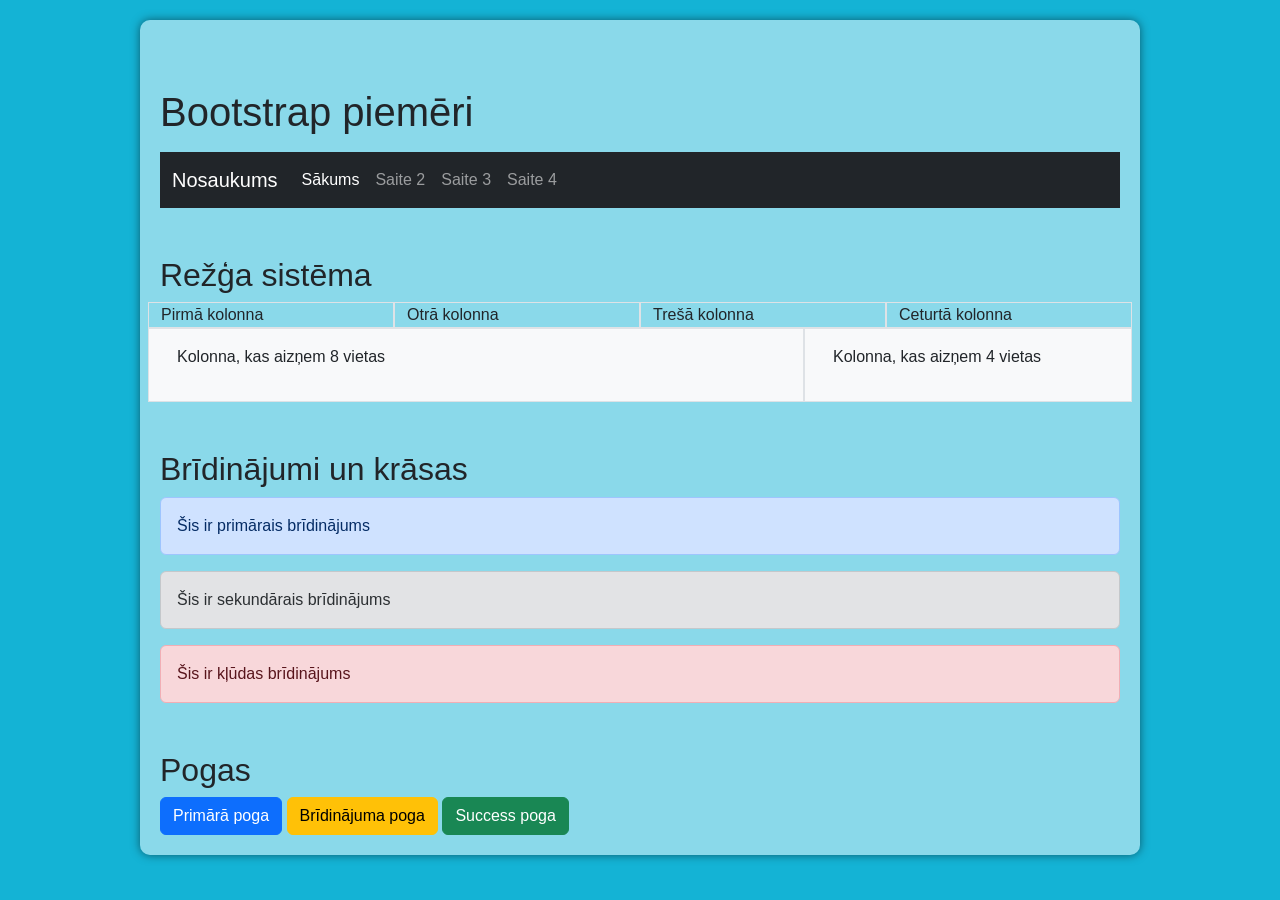
==== bootstrap.html @ efb3b798 "initial commit" ====
<!DOCTYPE html>
<html lang="en">
<head>
    <meta charset="UTF-8">
    <meta name="viewport" content="width=device-width, initial-scale=1.0">
    <title>Bootstrap piemēri</title>

    <!-- Bootstrap CSS fails -->
    <link href="https://cdn.jsdelivr.net/npm/bootstrap@5.3.3/dist/css/bootstrap.min.css" rel="stylesheet" integrity="sha384-QWTKZyjpPEjISv5WaRU9OFeRpok6YctnYmDr5pNlyT2bRjXh0JMhjY6hW+ALEwIH" crossorigin="anonymous">

    <!-- Sevis rakstīts CSS -->
    <link rel="stylesheet" href="stils.css" type="text/css">
</head>
<body>
    <div class="container"> <!-- Elements ar container klasi palīdzēs nodrošināt responsivitāti -->
        <h1 class="mt-5">Bootstrap piemēri</h1> <!-- mt-5 - margin-top: 3rem;  1rem = 16px -->

        <!-- Navigācijas piemērs -->
        <nav class="navbar navbar-expand-lg navbar-dark bg-dark mt-3">
            <div class="container-fluid">
                <a class="navbar-brand" href="#">Nosaukums</a>
                <!-- Poga navigācijai mazākos ekrānos -->
                <button class="navbar-toggler" type="button" data-bs-toggle="collapse" data-bs-target="#navbarNav" aria-controls="navbarNav" aria-expanded="false" aria-label="Toggle navigation" role="button">
                    <span class="navbar-toggler-icon"></span>
                </button>
                <!-- Navigācijas pogas -->
                 <div class="collapse navbar-collapse" id="navbarNav">
                    <ul class="navbar-nav">
                        <li class="nav-item">
                            <a class="nav-link active" href="#">Sākums</a>
                        </li>
                        <li class="nav-item">
                            <a class="nav-link" href="#">Saite 2</a>
                        </li>
                        <li class="nav-item">
                            <a class="nav-link" href="#">Saite 3</a>
                        </li>
                        <li class="nav-item">
                            <a class="nav-link" href="#">Saite 4</a>
                        </li>
                    </ul>
                 </div>
            </div>
        </nav>

        <!-- Režģa (grid) sistēma -->
        <h2 class="mt-5">Režģa sistēma</h2>
        <!-- Visa lapa sastāv no it kā rūtota režģa. Rindu skaits - cik vajadzīgs. Kolonnu skaits vienā rindā maksimums 12.
        Izveidojam rindu, kurā ievietojam kolonnas un kolonnās saturu. 
        -->
        <div class="row">
            <div class="col-sm border">
                Pirmā kolonna
            </div>
            <div class="col-sm border">
                Otrā kolonna
            </div>
            <div class="col-md border">
                Trešā kolonna
            </div>
            <div class="col-lg border">
                Ceturtā kolonna
            </div>
        </div>
        <div class="row bg-light">
            <div class="col-md-8 border">
                <p class="p-3">Kolonna, kas aizņem 8 vietas</p>
            </div>
            <div class="col-md-4 border">
                <p class="p-3">Kolonna, kas aizņem 4 vietas</p>
            </div>
        </div>

        <!-- Brīdinājumi un krāsas -->
         <h2 class="mt-5">Brīdinājumi un krāsas</h2>
         <div class="alert alert-primary" role="alert">Šis ir primārais brīdinājums</div>
         <div class="alert alert-secondary" role="alert">Šis ir sekundārais brīdinājums</div>
         <div class="alert alert-danger" role="alert">Šis ir kļūdas brīdinājums</div>

         <!-- Pogas -->
        <h2 class="mt-5">Pogas</h2>
        <button type="button" class="btn btn-primary">Primārā poga</button>
        <button type="button" class="btn btn-warning">Brīdinājuma poga</button>
        <button type="button" class="btn btn-success">Success poga</button>

    </div>

    <!-- Bootstrap JavaScript fails -->
    <script src="https://cdn.jsdelivr.net/npm/bootstrap@5.3.3/dist/js/bootstrap.bundle.min.js" integrity="sha384-YvpcrYf0tY3lHB60NNkmXc5s9fDVZLESaAA55NDzOxhy9GkcIdslK1eN7N6jIeHz" crossorigin="anonymous"></script>
</body>
</html>
---- stils.css ----
/* Komentārs
CSS
failā
*/

/* Lapas kopējais izskats */
body { /* Selektors - norāda, kādu elementu apstrādāt. Šajā gadījumā - <body> tagu */
    font-family: Arial, sans-serif;
    background-color: #14b3d5; /*fonta krāsa*/
    margin: auto; /* Apmale ap elementu. automātiski centrē lapu */
    /* margin: augša pa labi apakša pa kreisi;
    margin: 10px 20px 30px 40px; */
    width: 80%;
    min-width: 200px; /* Elementa (šoreiz lapas) minimālais platums */
    max-width: 1000px;  /* Elementa (šoreiz lapas) maksimālais platums */
    
}

/* KLASES 
Klases ļauj izmantot vienu stilu vairākiem elementiem, neatkarīgi no elementa veida un tā atrašanās vietas lapā. 

Klases drīkst atkārtoties viena faila ietvaros vairākiem elementiem.
Klases var kombinēt - vienam elementam var būt vairākas klases.
Klašu nosaukumos drīkst izmantot tikai burtus, ciparus, domuzīmes un defises, un nosaukumi drīkst sastāvēt arī tikai no skaitļiem. 
*/

.container {
    background-color: rgba(255, 255, 255, 0.5); /* fona krāsa ar caurspīdīgumu */
    padding: 20px; /* iekšējā atstarpe */
    border-radius: 10px; /* elementa malu noapaļošana */
    margin-top: 20px; /* atstarpe no augšas */
    margin-bottom: 10px; /* atstarpe no apakšas */
    box-shadow: 0 0 10px rgba(0, 0, 0, 0.5); /* ēnas efekts */
    /* box-shadow: horizontālā nobīde pa x asi, vertikālā nobīde pa y asi, izplūdes attālums, ēnas krāsa */
}

/* Horizontāla un vertikāla navigācija no sarakstiem */

.nav-horizontal, .nav-vertical { /*apstrādā divus elementus vienlaicīgi*/
    list-style-type: none; /* noņem saraksta punktus */
    padding: 0; /* iekšējā atstarpe */
    margin: 0; /* atstarpe no augšas un apakšas */
    overflow: hidden; /* parāda tikai to, kas ietilpst elementā 
    Ja fons/saturs neietilps dotajā vietā, tad lieko daļu paslēpj. Reizēm tas novērš problēmas arī ar elementu pārklāšanos. */
}

.nav-horizontal li { /* apstrādā saraksta elementus */
    float: left; /* elementi novietoti viens blakus otram */
    margin-right: 10px; /* atstarpe no labās puses */
}

.nav-horizontal a, .nav-vertical a { /* apstrādā saites */
    display: block; /* saites tiek attēlotas kā bloki */
    text-decoration: none; /* noņem saites apzīmējumu */
    color: #265335; /* fonta krāsa */
    padding: 8px 16px; /* iApmales ap saturu - šoreiz izveidos "pogas" */
    background-color: #70ca8e;
}

.nav-horizontal a:hover, .nav-vertical a:hover { /* saites stāvoklis, kad uz tām ir novirzīts peles kursors */
    background-color: #265335; /* fona krāsa */
    color: #fff; /* fonta krāsa */
}

/* Vairāku klašu izmantošana vienam elementam.
Ja vairākām klasēm ir vienādas īpašības, tad pēdējā HTML izsauktā klase ņems virsroku.*/
.apmale {
    border: 5px dashed #ea021b ; /* apmales biezums, tips un krāsa */
}

.fons {
background: #87cdb5;
}
.atstarpe {
padding: 40px;
}

/* ID - unikāls elementa identifikators (apzīmējums), kas konkrētajā HTML/PHP dokumentā parādās tikai vienreiz.

ID nedrīkst atkārtoties viena faila ietvaros.
ID nedrīkst sākties ar ciparu.
ID nedrīkst saturēt atstarpes un speciāos simbolus, izņemot apakšsvītru un defisi. */

#footer { /* #nosaukums - # apzīmē, ka ir ID */
    background: url("https://img.freepik.com/free-vector/hand-painted-watercolor-pastel-sky-background_23-2148902771.jpg");
    padding: 50px 20px;
    background-size: cover; /* fona attēla izmēra pielāgošana */
    /* background-size: cover; izmaina fona attēla izmēru - šoreiz pārklāj visu fonu (samazina vai palielina visu attēlu) */
    /* background-repeat: no-repeat; /* attēls netiks atkārtots */
    background-repeat: no-repeat; /* Fona attēla atkārtojums */
    background-position: center; /* Fona attēla pozīcija */

}

/* Responsivitāte - lapas pielāgošana dažādām ierīcēm un to ekrāna izmēriem. 
Pamatā visur responsivitātei ir flex-box */

.flex-container {
padding: 20px;
background-color: #4e8561;
border-radius: 8px;
box-shadow: 0 0 10px rgba(0, 0, 0, 0.5);
display: flex;
flex-flow: row wrap;
justify-content: space-around;
}

.flex-item {
background-color: #80d398;
padding: 10px;
margin: 10px;
border-radius: 8px;
text-align: center;
width: 100px;
}

/* Teksta fona maiņa
1.variants - izmantojot 
*/

/* 1. variants - izmantojot klases */
.bungee-regular {
    font-family: 'Bungee', sans-serif; /* fonta ģimene */
    font-weight: 400; /* fonta biezums */
    font-style: normal; /* fonta stils */
 }

 /* 2. variants */
 @font-face {
    font-family: 'StyleScript';
    src: url('StyleScript-Regular.ttf');
    
 }

 .StyleScript {
    font-family: 'StyleScript', sans-serif;
    font-weight: 400;
 }
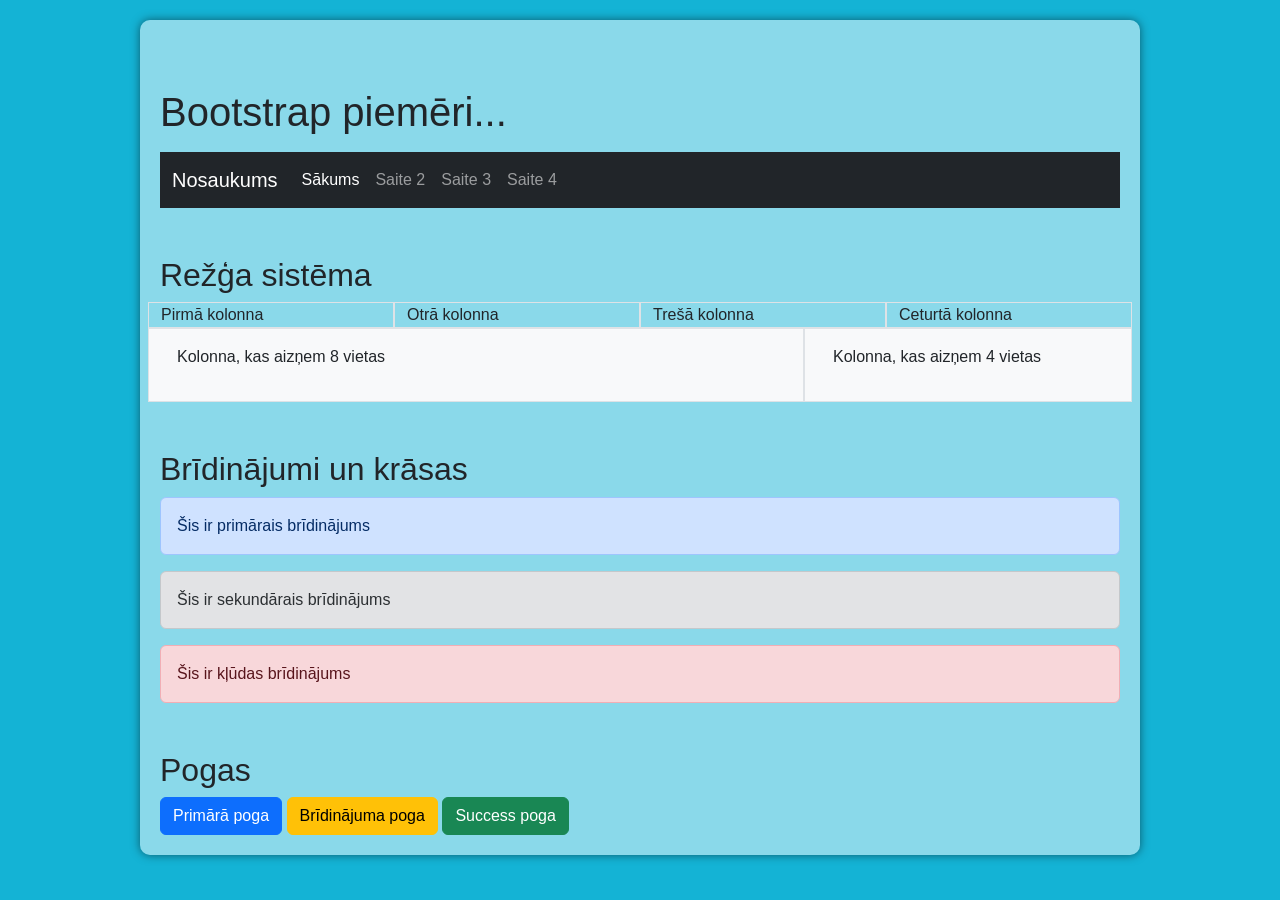
==== commit cf23ceb4: "bootstrap git" ====
--- a/bootstrap.html
+++ b/bootstrap.html
@@ -13,7 +13,7 @@
 </head>
 <body>
     <div class="container"> <!-- Elements ar container klasi palīdzēs nodrošināt responsivitāti -->
-        <h1 class="mt-5">Bootstrap piemēri</h1> <!-- mt-5 - margin-top: 3rem;  1rem = 16px -->
+        <h1 class="mt-5">Bootstrap piemēri...</h1> <!-- mt-5 - margin-top: 3rem;  1rem = 16px -->
 
         <!-- Navigācijas piemērs -->
         <nav class="navbar navbar-expand-lg navbar-dark bg-dark mt-3">
